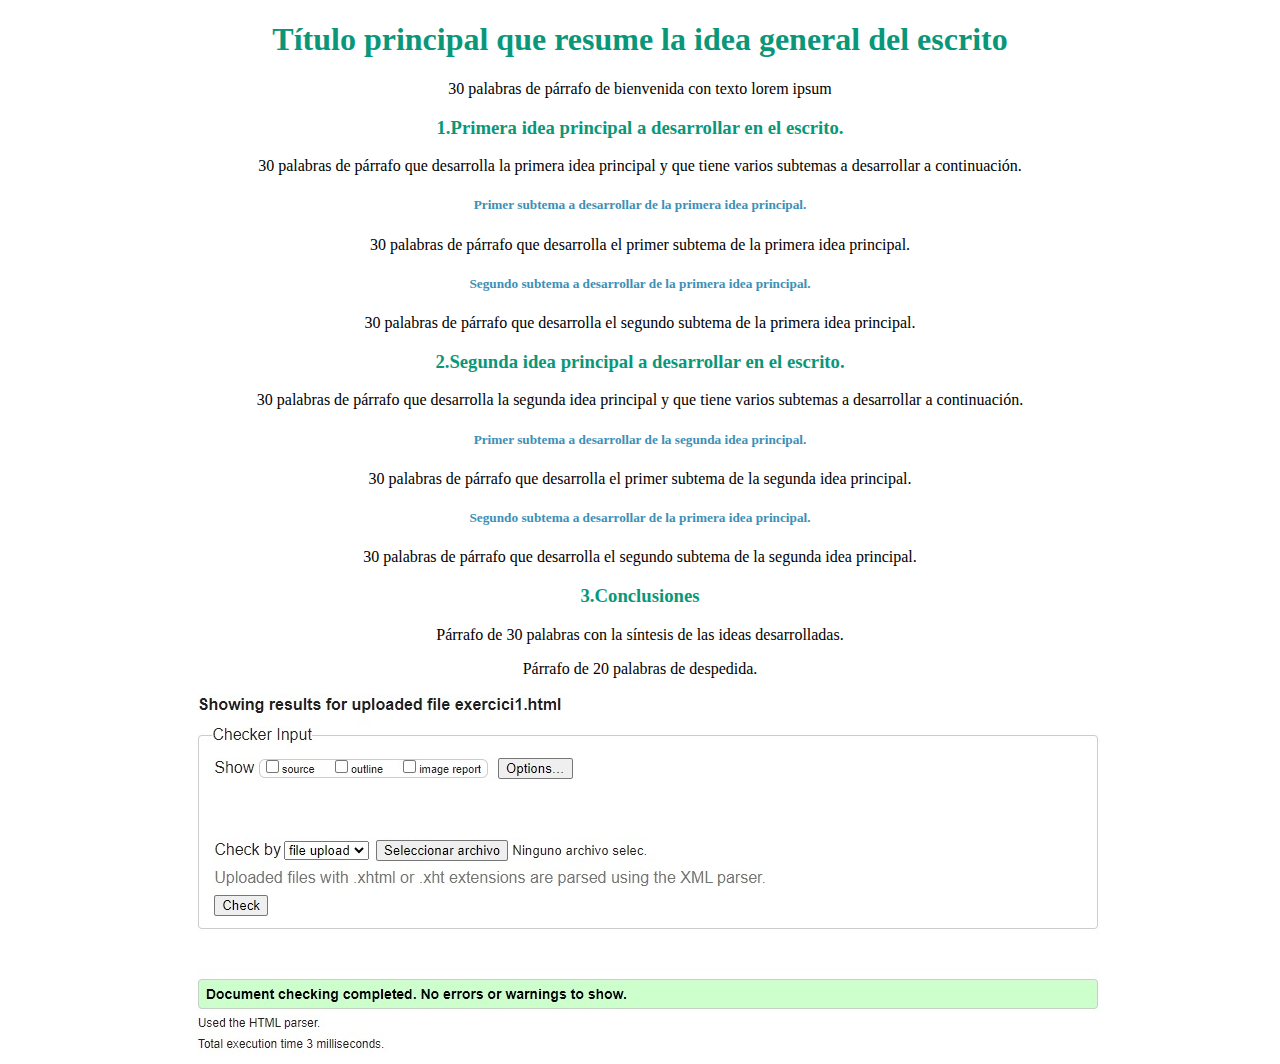
==== paginesweb/exercici1.html @ 420c9657 "exercicis" ====
<!doctype html>
 <html lang="es">

   <head>
      <meta charset="utf-8">
      <meta name="description" content="Exercici1">   
      <title>Exercici1</title>
      <link rel="stylesheet" href="../CSS/listexercici1.css">
      <meta name="viewport" content="width=device-width, initial-scale=1.0">
   </head>
   
   <body>

      <h1>Título principal que resume la idea general del escrito</h1>
  
      <p>30 palabras de párrafo de bienvenida con texto lorem ipsum</p>
     
        <h3>1.Primera idea principal a desarrollar en el escrito.</h3>
     
      <p>30 palabras de párrafo que desarrolla la primera idea principal y que tiene varios subtemas a desarrollar a continuación.</p>
       
        <h5>Primer subtema a desarrollar de la primera idea principal.</h5>
      
        <p>30 palabras de párrafo que desarrolla el primer subtema de la primera idea principal.</p>
       
        <h5>Segundo subtema a desarrollar de la primera idea principal.</h5>
      
        <p>30 palabras de párrafo que desarrolla el segundo subtema de la primera idea principal.</p>
  
        <h3>2.Segunda idea principal a desarrollar en el escrito.</h3>
      
        <p>30 palabras de párrafo que desarrolla la segunda idea principal y que tiene varios subtemas a desarrollar a continuación.</p>
  
        <h5>Primer subtema a desarrollar de la segunda idea principal.</h5>
     
        <p>30 palabras de párrafo que desarrolla el primer subtema de la segunda idea principal.</p>
          
        <h5>Segundo subtema a desarrollar de la primera idea principal.</h5>
       
        <p>30 palabras de párrafo que desarrolla el segundo subtema de la segunda idea principal.</p>
           
        <h3>3.Conclusiones</h3>
        
        <p>Párrafo de 30 palabras con la síntesis de las ideas desarrolladas.</p>
        
        <p>Párrafo de 20 palabras de despedida.</p>
  
        <img src="../imagenes/exercici1.jpg" alt="" style="display: block; margin: auto;">
---- CSS/listexercici1.css ----
h1{
  color:rgb(10, 151, 121);
  text-align: center;
}

h3 {
  color:rgb(10, 151, 121);
  text-align: center;
}
h2 {
  color:rgb(10, 151, 121);
  text-align: center;
}

p {
  color:rgb(0, 0, 0);
  text-align: center;
}

h2 {
  color:rgb(10, 151, 121);
  text-align: center;
}
h5 {
  color:rgb(61, 144, 182);
  text-align: center;
}
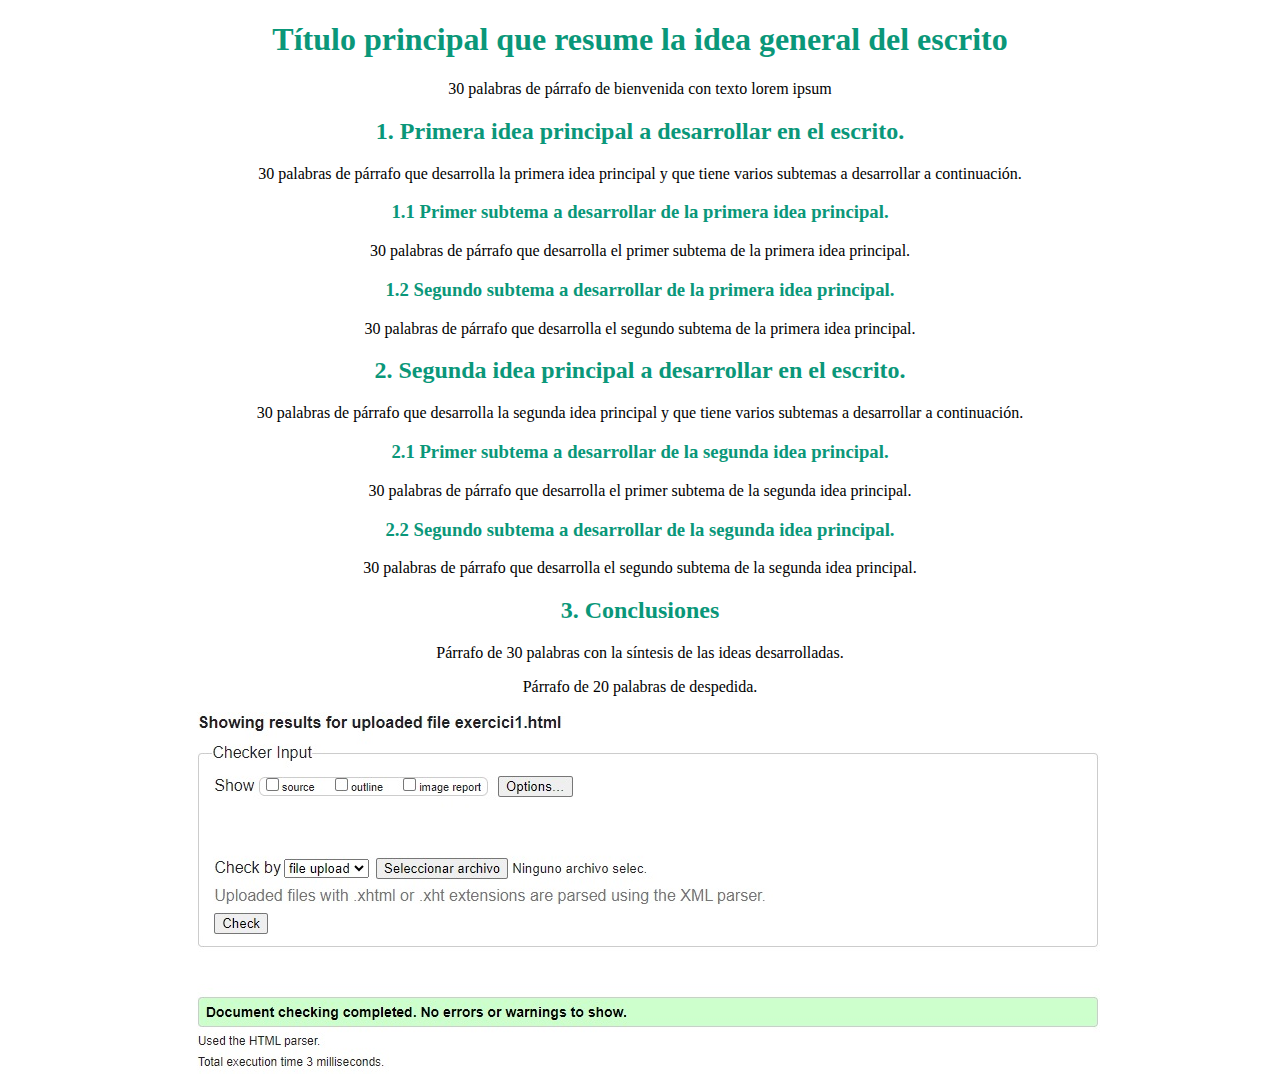
==== commit eb382da0: "exercicishtlm" ====
--- a/paginesweb/exercici1.html
+++ b/paginesweb/exercici1.html
@@ -1,52 +1,56 @@
-<!doctype html>
- <html lang="es">
+<!DOCTYPE html>
+<html lang="es">
 
-   <head>
-      <meta charset="utf-8">
-      <meta name="description" content="Exercici1">   
-      <title>Exercici1</title>
-      <link rel="stylesheet" href="../CSS/listexercici1.css">
-      <meta name="viewport" content="width=device-width, initial-scale=1.0">
-   </head>
-   
-   <body>
+<head>
+    <meta charset="utf-8">
+    <meta name="description" content="Exercici1">   
+    <title>Exercici1</title>
+    <link rel="stylesheet" href="../CSS/listexercici1.css">
+    <meta name="viewport" content="width=device-width, initial-scale=1.0">
+</head>
 
-      <h1>Título principal que resume la idea general del escrito</h1>
+<body>
+
+    <h1>Título principal que resume la idea general del escrito</h1>
   
-      <p>30 palabras de párrafo de bienvenida con texto lorem ipsum</p>
+    <p>30 palabras de párrafo de bienvenida con texto lorem ipsum</p>
      
-        <h3>1.Primera idea principal a desarrollar en el escrito.</h3>
+    <h2>1. Primera idea principal a desarrollar en el escrito.</h2>
      
-      <p>30 palabras de párrafo que desarrolla la primera idea principal y que tiene varios subtemas a desarrollar a continuación.</p>
+    <p>30 palabras de párrafo que desarrolla la primera idea principal y que tiene varios subtemas a desarrollar a continuación.</p>
        
-        <h5>Primer subtema a desarrollar de la primera idea principal.</h5>
+    <h3>1.1 Primer subtema a desarrollar de la primera idea principal.</h3>
       
-        <p>30 palabras de párrafo que desarrolla el primer subtema de la primera idea principal.</p>
+    <p>30 palabras de párrafo que desarrolla el primer subtema de la primera idea principal.</p>
        
-        <h5>Segundo subtema a desarrollar de la primera idea principal.</h5>
+    <h3>1.2 Segundo subtema a desarrollar de la primera idea principal.</h3>
       
-        <p>30 palabras de párrafo que desarrolla el segundo subtema de la primera idea principal.</p>
+    <p>30 palabras de párrafo que desarrolla el segundo subtema de la primera idea principal.</p>
   
-        <h3>2.Segunda idea principal a desarrollar en el escrito.</h3>
+    <h2>2. Segunda idea principal a desarrollar en el escrito.</h2>
       
-        <p>30 palabras de párrafo que desarrolla la segunda idea principal y que tiene varios subtemas a desarrollar a continuación.</p>
+    <p>30 palabras de párrafo que desarrolla la segunda idea principal y que tiene varios subtemas a desarrollar a continuación.</p>
   
-        <h5>Primer subtema a desarrollar de la segunda idea principal.</h5>
+    <h3>2.1 Primer subtema a desarrollar de la segunda idea principal.</h3>
      
-        <p>30 palabras de párrafo que desarrolla el primer subtema de la segunda idea principal.</p>
+    <p>30 palabras de párrafo que desarrolla el primer subtema de la segunda idea principal.</p>
           
-        <h5>Segundo subtema a desarrollar de la primera idea principal.</h5>
+    <h3>2.2 Segundo subtema a desarrollar de la segunda idea principal.</h3>
        
-        <p>30 palabras de párrafo que desarrolla el segundo subtema de la segunda idea principal.</p>
+    <p>30 palabras de párrafo que desarrolla el segundo subtema de la segunda idea principal.</p>
            
-        <h3>3.Conclusiones</h3>
+    <h2>3. Conclusiones</h2>
         
-        <p>Párrafo de 30 palabras con la síntesis de las ideas desarrolladas.</p>
+    <p>Párrafo de 30 palabras con la síntesis de las ideas desarrolladas.</p>
         
-        <p>Párrafo de 20 palabras de despedida.</p>
+    <p>Párrafo de 20 palabras de despedida.</p>
   
-        <img src="../imagenes/exercici1.jpg" alt="" style="display: block; margin: auto;">
-        
+    <img src="../imagenes/exercici1.jpg" alt="" style="display: block; margin: auto;">
+
+</body>
+
+</html>
+
         
 
       
